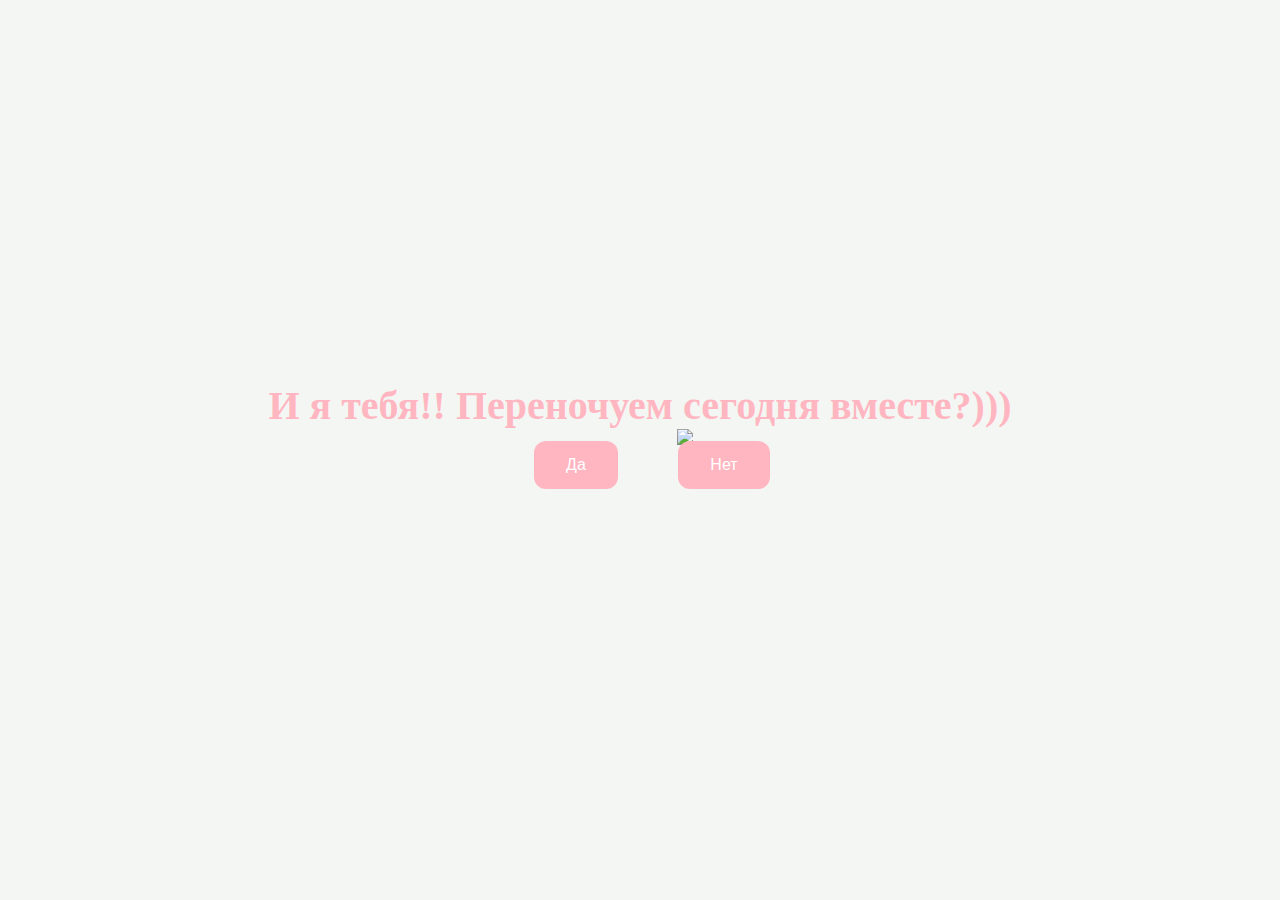
==== stage-2.html @ c2e6db37 "Add files via upload" ====
<!DOCTYPE html>
<html lang="ru">
<head>
    <meta charset="UTF-8">
    <meta name="viewport" content="width=device-width, initial-scale=1.0">
    <title>Ире на 14 февраля</title>
    <link href="styles.css" rel="stylesheet"/>
</head>
<body>
<div class="container">
    <div>
        <h1 class="header_text">И я тебя!! Переночуем сегодня вместе?)))</h1>
    </div>
    <div class="gif_container">
        <img src="https://i.postimg.cc/CKfWDG6j/first.gif">
    </div>
    <div class="buttons">
        <button class="btn" id="yesButton" onclick="nextPage()">Да</button>
        <button class="btn" id="noButton" onmouseover="moveButton()" onclick="moveButton()">Нет</button>
        <script>
            function nextPage() {
                window.location.href = "yes.html";
            }

            function moveButton() {
                var x = Math.random() * (window.innerWidth - document.getElementById('noButton').offsetWidth);
                var y = Math.random() * (window.innerHeight - document.getElementById('noButton').offsetHeight);
                document.getElementById('noButton').style.left = `${x}px`;
                document.getElementById('noButton').style.top = `${y}px`;
            }
        </script>
    </div>
</div>
</body>
</html>
---- styles.css ----
body {
    display: flex;
    justify-content: center;
    align-items: center;
    height: 90vh;
    background-color: #f4f6f4;
}

#noButton {
    position: absolute;
    margin-left: 150px;
    transition: 0.5s;
}

#yesButton {
    position: absolute;
    margin-right: 150px;
}

.header_text {
    font-family: 'Nunito';
    font-size: 40px;
    font-weight: bold;
    color: #FFB6C1;
    text-align: center;
    margin-top: 20px;
    margin-bottom: 0px;
}

.buttons {
    display: flex;
    flex-direction: row;
    justify-content: center;
    align-items: center;
    margin-top: 20px;
    margin-left: 20px;
}

.btn {
    background-color: #FFB6C1;
    color: white;
    padding: 15px 32px;
    text-align: center;
    display: inline-block;
    font-size: 16px;
    margin: 4px 2px;
    cursor: pointer;
    border: none;
    border-radius: 12px;
    transition: background-color 0.3s ease;
}

.gif_container {
    display: flex;
    justify-content: center;
    align-items: center;
    margin-left: 90px;
}
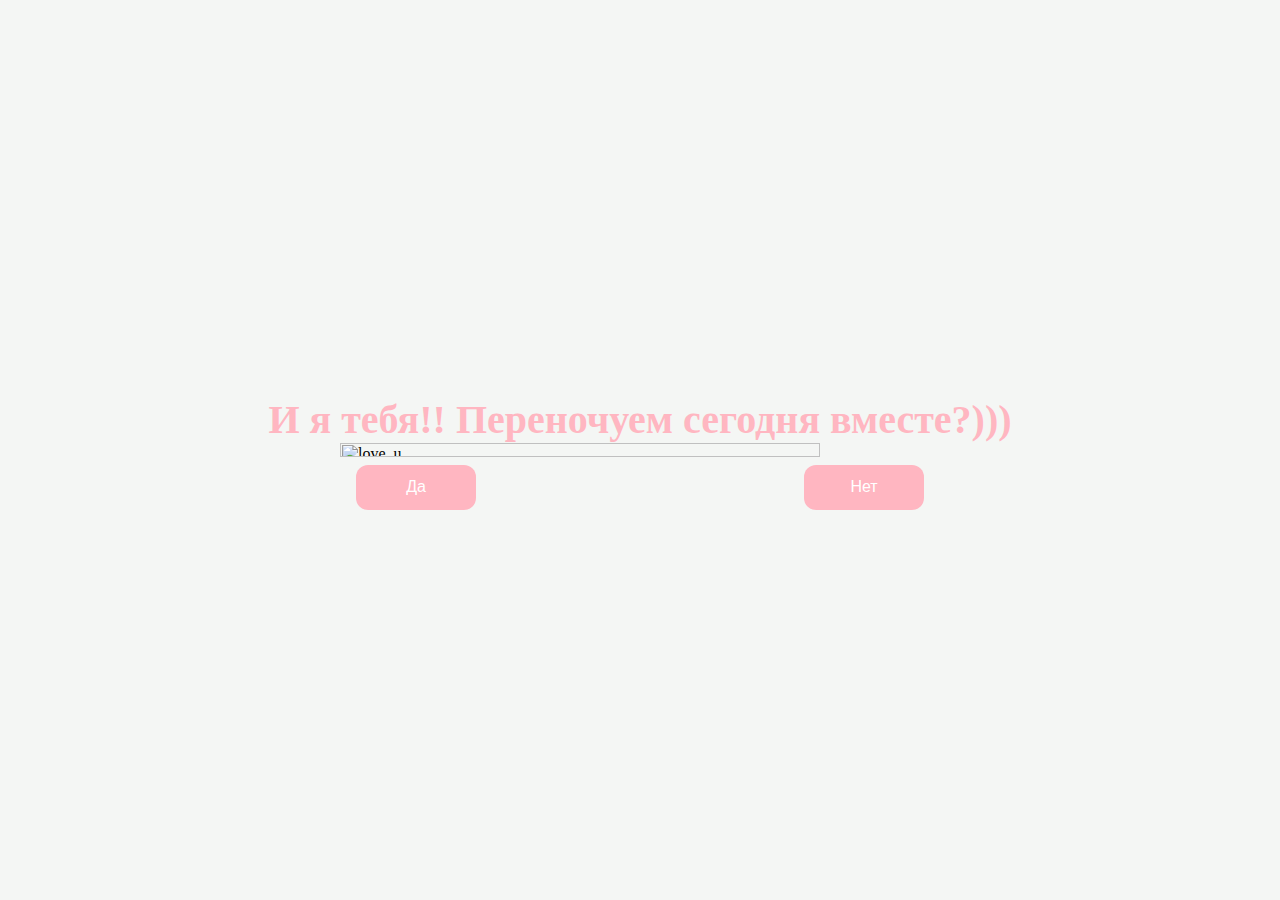
==== commit ab8e807d: "Add files via upload" ====
--- a/stage-2.html
+++ b/stage-2.html
@@ -1,4 +1,4 @@
-<!DOCTYPE html>
+
 <html lang="ru">
 <head>
     <meta charset="UTF-8">
@@ -8,28 +8,29 @@
 </head>
 <body>
 <div class="container">
-    <div>
+    <div class="txt">
         <h1 class="header_text">И я тебя!! Переночуем сегодня вместе?)))</h1>
     </div>
     <div class="gif_container">
-        <img src="https://i.postimg.cc/CKfWDG6j/first.gif">
+        <img src="https://i.postimg.cc/CKfWDG6j/first.gif" alt="love_u">
     </div>
     <div class="buttons">
         <button class="btn" id="yesButton" onclick="nextPage()">Да</button>
         <button class="btn" id="noButton" onmouseover="moveButton()" onclick="moveButton()">Нет</button>
-        <script>
-            function nextPage() {
-                window.location.href = "yes.html";
-            }
 
-            function moveButton() {
-                var x = Math.random() * (window.innerWidth - document.getElementById('noButton').offsetWidth);
-                var y = Math.random() * (window.innerHeight - document.getElementById('noButton').offsetHeight);
-                document.getElementById('noButton').style.left = `${x}px`;
-                document.getElementById('noButton').style.top = `${y}px`;
-            }
-        </script>
     </div>
 </div>
 </body>
+<script>
+    function nextPage() {
+        window.location.href = "yes.html";
+    }
+
+    function moveButton() {
+        var x = Math.random() * (window.innerWidth - document.getElementById('noButton').offsetWidth);
+        var y = Math.random() * (window.innerHeight - document.getElementById('noButton').offsetHeight);
+        document.getElementById('noButton').style.left = `${x}px`;
+        document.getElementById('noButton').style.top = `${y}px`;
+    }
+</script>
 </html>--- a/styles.css
+++ b/styles.css
@@ -1,20 +1,37 @@
-body {
+*{
+    margin: 0;
+    padding: 0;
+}
+body{
+    background-color: #f4f6f4;
+}
+
+.container{
+    height: 100%;
     display: flex;
+    flex-direction: column;
     justify-content: center;
-    align-items: center;
-    height: 90vh;
-    background-color: #f4f6f4;
 }
 
 #noButton {
     position: absolute;
-    margin-left: 150px;
     transition: 0.5s;
+    margin-left: 35%;
+}
+
+.txt {
+    width: 90%;
+    margin: 0 auto 0 auto;
 }
 
 #yesButton {
+    margin-right: 35%;
     position: absolute;
-    margin-right: 150px;
+}
+
+img{
+    width: 80%;
+    max-width: 600px;
 }
 
 .header_text {
@@ -24,35 +41,43 @@
     color: #FFB6C1;
     text-align: center;
     margin-top: 20px;
-    margin-bottom: 0px;
+    margin-bottom: 0;
 }
 
 .buttons {
+    height: 60px;
     display: flex;
     flex-direction: row;
     justify-content: center;
-    align-items: center;
-    margin-top: 20px;
-    margin-left: 20px;
+    align-items: stretch;
 }
 
 .btn {
+    width: 23%;
+    height: 5%;
+    max-width: 120px;
+    max-height: 60px;
     background-color: #FFB6C1;
     color: white;
-    padding: 15px 32px;
+    padding: 17px 45px;
     text-align: center;
-    display: inline-block;
+    display: flex;
     font-size: 16px;
-    margin: 4px 2px;
     cursor: pointer;
     border: none;
     border-radius: 12px;
     transition: background-color 0.3s ease;
+    align-items: center;
+    justify-content: center;
 }
 
 .gif_container {
     display: flex;
-    justify-content: center;
-    align-items: center;
-    margin-left: 90px;
+    justify-content: space-around;
+}
+
+@media (max-width: 877px) {
+    .header_text {
+        font-size: 30px;
+    }
 }